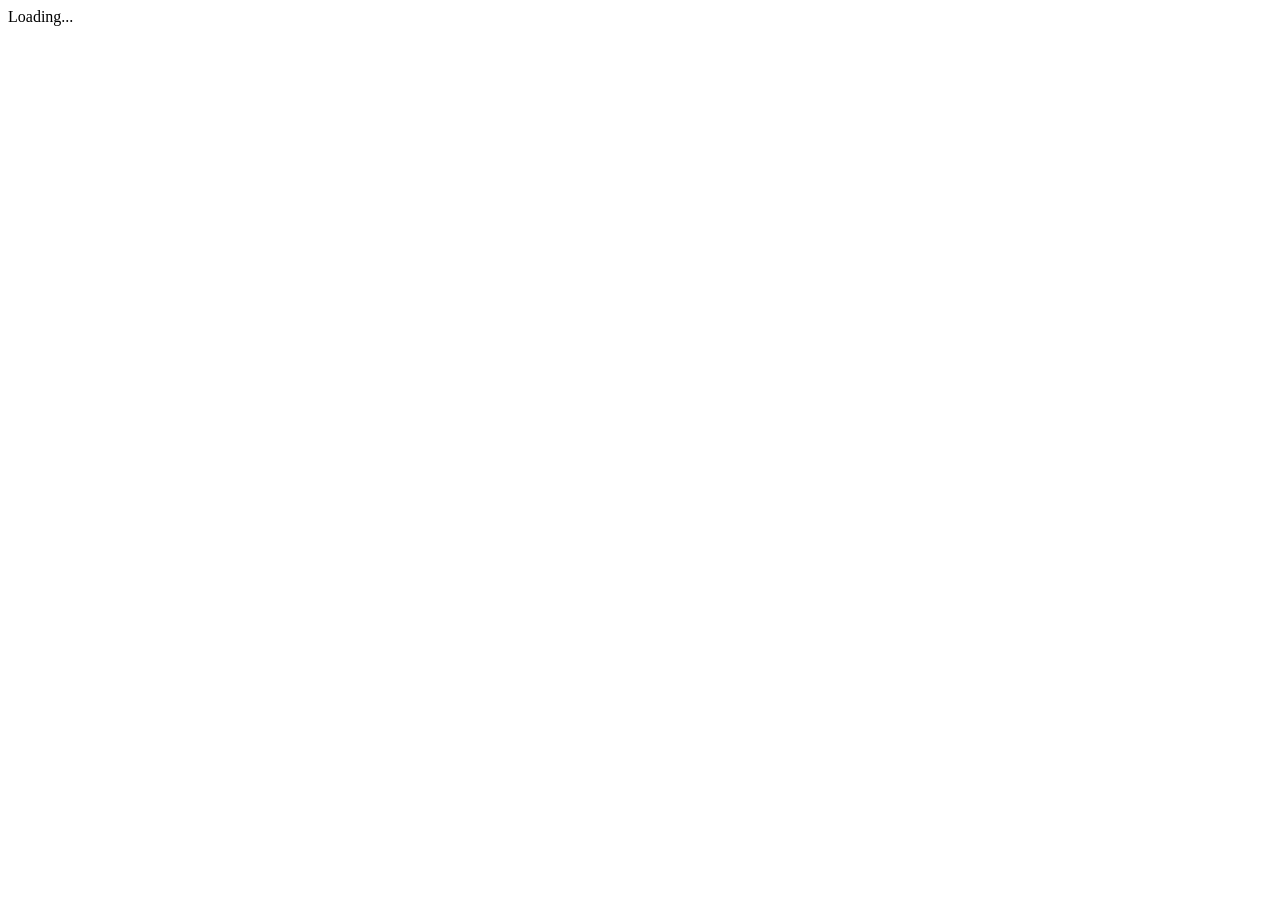
==== index.html @ 90649b67 "new gh-pages version" ====
<!doctype html>
<html>
<head>
  <meta charset="utf-8">
  <title>HelloWorld</title>
  <base href="/hello-world/">

  <meta name="viewport" content="width=device-width, initial-scale=1">
  <link rel="icon" type="image/x-icon" href="favicon.ico">
<link href="styles.d41d8cd98f00b204e9800998ecf8427e.bundle.css" rel="stylesheet"></head>
<body>
  <app-root>Loading...</app-root>
<script type="text/javascript" src="inline.d41d8cd98f00b204e980.bundle.js"></script><script type="text/javascript" src="styles.b2328beb0372c051d06d.bundle.js"></script><script type="text/javascript" src="main.9a5d487eb171b9bdf810.bundle.js"></script></body>
</html>
---- styles.d41d8cd98f00b204e9800998ecf8427e.bundle.css ----
/*# sourceMappingURL=styles.b2328beb0372c051d06d.bundle.map*/
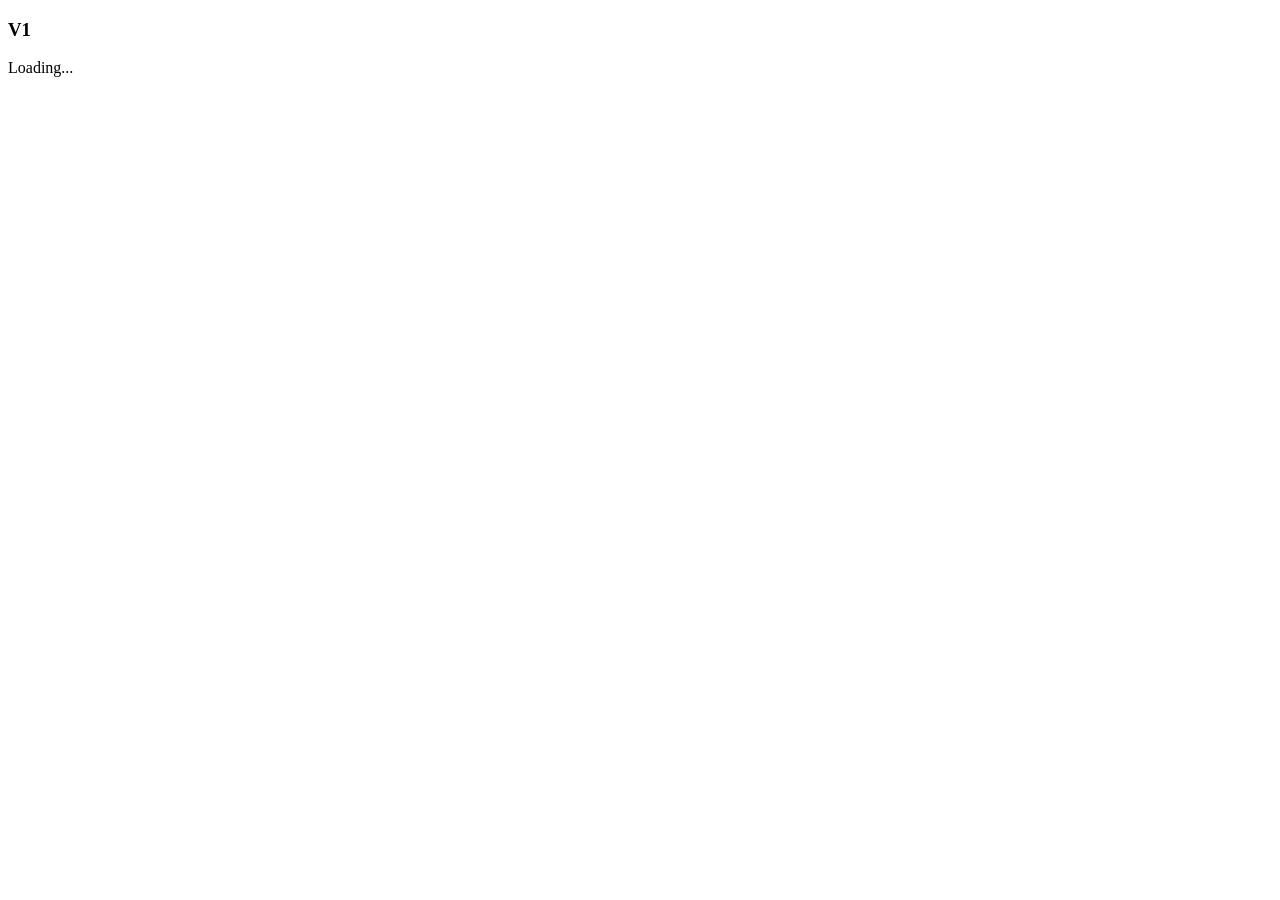
==== commit 9fbc5faa: "Update index.html" ====
--- a/index.html
+++ b/index.html
@@ -9,6 +9,7 @@
   <link rel="icon" type="image/x-icon" href="favicon.ico">
 <link href="styles.d41d8cd98f00b204e9800998ecf8427e.bundle.css" rel="stylesheet"></head>
 <body>
+  <h3>V1</h3>
   <app-root>Loading...</app-root>
 <script type="text/javascript" src="inline.d41d8cd98f00b204e980.bundle.js"></script><script type="text/javascript" src="styles.b2328beb0372c051d06d.bundle.js"></script><script type="text/javascript" src="main.9a5d487eb171b9bdf810.bundle.js"></script></body>
 </html>
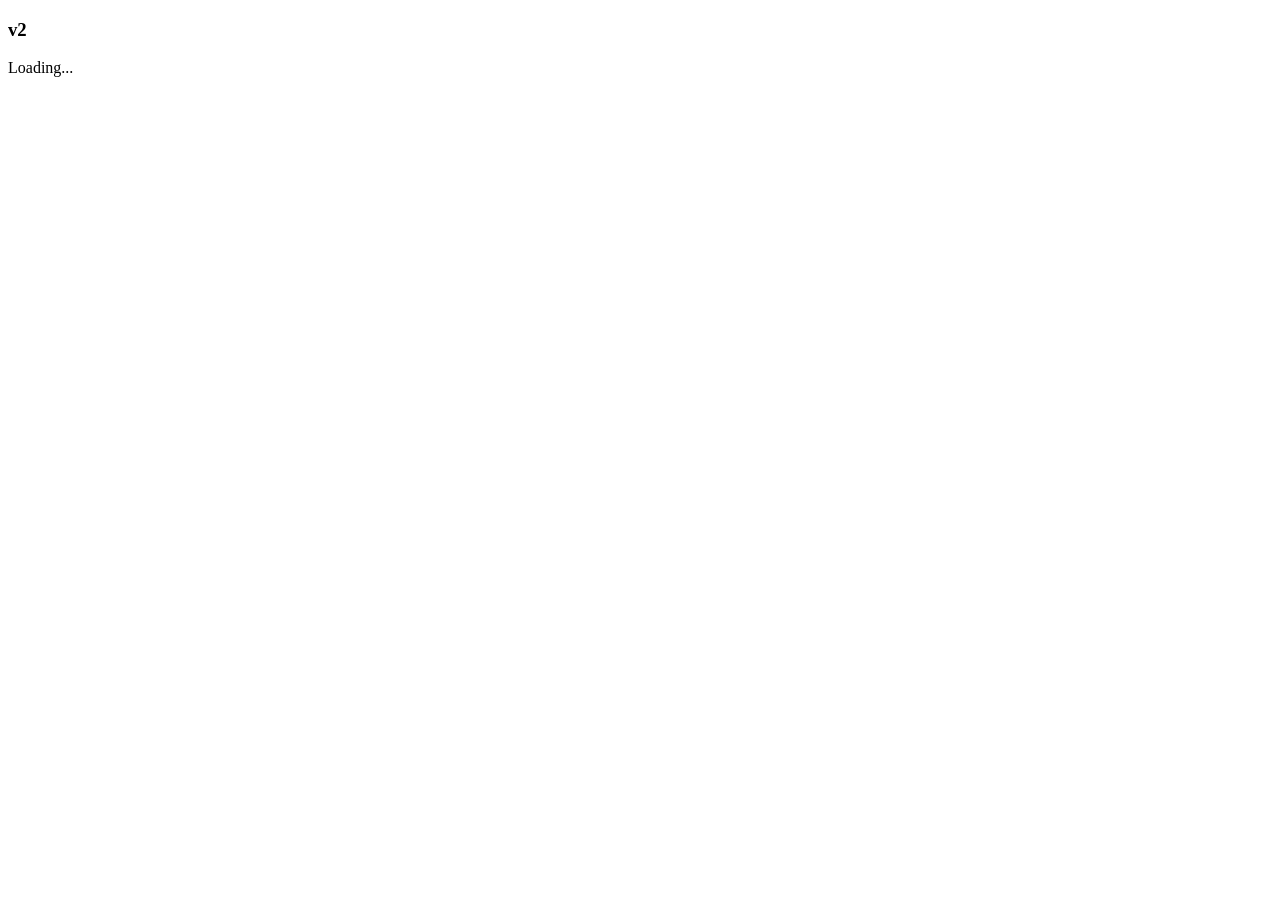
==== commit c6e6faea: "new gh-pages version" ====
--- a/index.html
+++ b/index.html
@@ -9,7 +9,7 @@
   <link rel="icon" type="image/x-icon" href="favicon.ico">
 <link href="styles.d41d8cd98f00b204e9800998ecf8427e.bundle.css" rel="stylesheet"></head>
 <body>
-  <h3>V1</h3>
+  <h3>v2</h3>
   <app-root>Loading...</app-root>
 <script type="text/javascript" src="inline.d41d8cd98f00b204e980.bundle.js"></script><script type="text/javascript" src="styles.b2328beb0372c051d06d.bundle.js"></script><script type="text/javascript" src="main.9a5d487eb171b9bdf810.bundle.js"></script></body>
 </html>
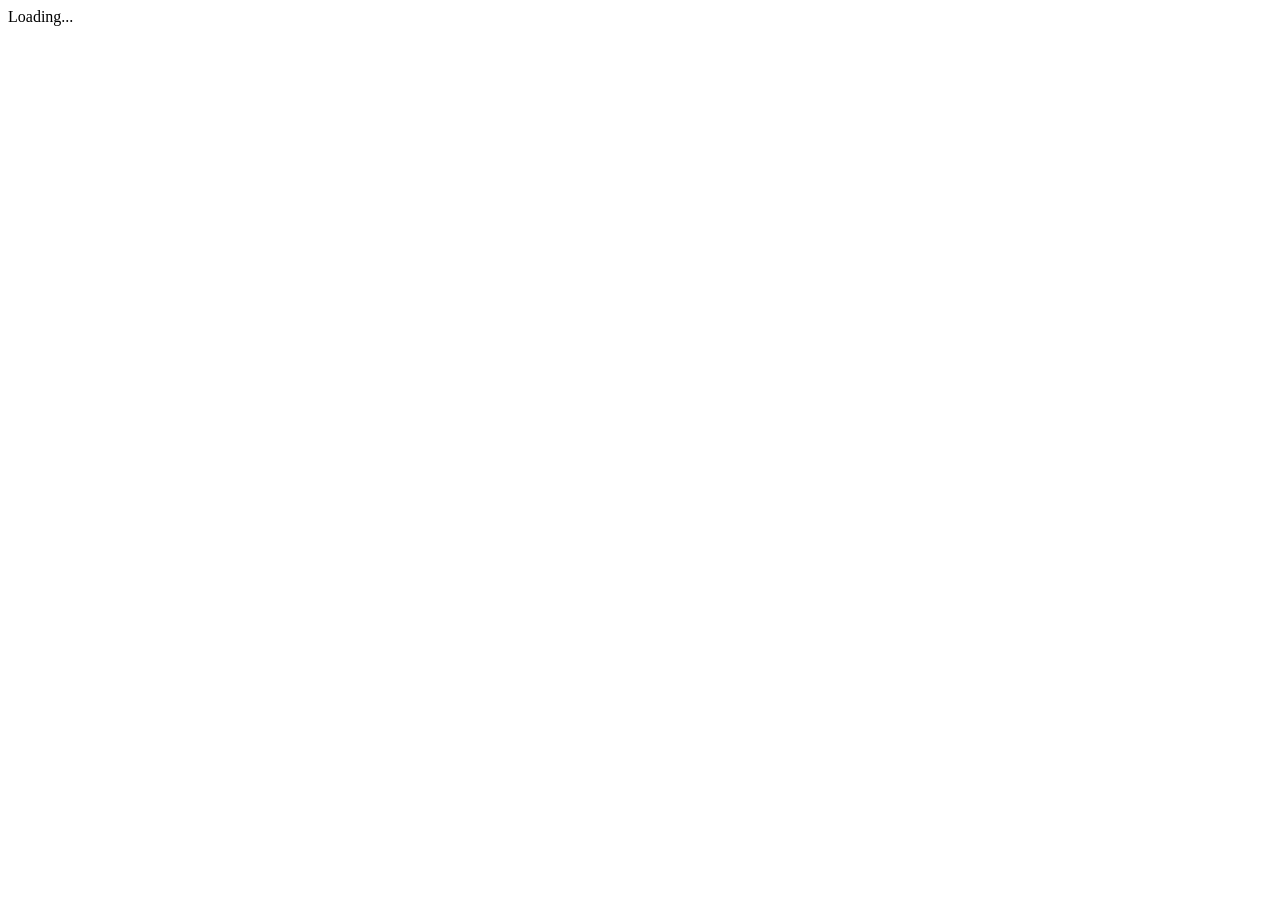
==== commit 01d042c4: "new gh-pages version" ====
--- a/index.html
+++ b/index.html
@@ -9,7 +9,7 @@
   <link rel="icon" type="image/x-icon" href="favicon.ico">
 <link href="styles.d41d8cd98f00b204e9800998ecf8427e.bundle.css" rel="stylesheet"></head>
 <body>
-  <h3>v2</h3>
   <app-root>Loading...</app-root>
-<script type="text/javascript" src="inline.d41d8cd98f00b204e980.bundle.js"></script><script type="text/javascript" src="styles.b2328beb0372c051d06d.bundle.js"></script><script type="text/javascript" src="main.9a5d487eb171b9bdf810.bundle.js"></script></body>
+  <!--<h3>search-box:</h3> <search-box [placeholderxxx]="'Custom placeholder'">Loading...</search-box>-->
+<script type="text/javascript" src="inline.d41d8cd98f00b204e980.bundle.js"></script><script type="text/javascript" src="styles.b2328beb0372c051d06d.bundle.js"></script><script type="text/javascript" src="main.e25a16f318b180736cf9.bundle.js"></script></body>
 </html>
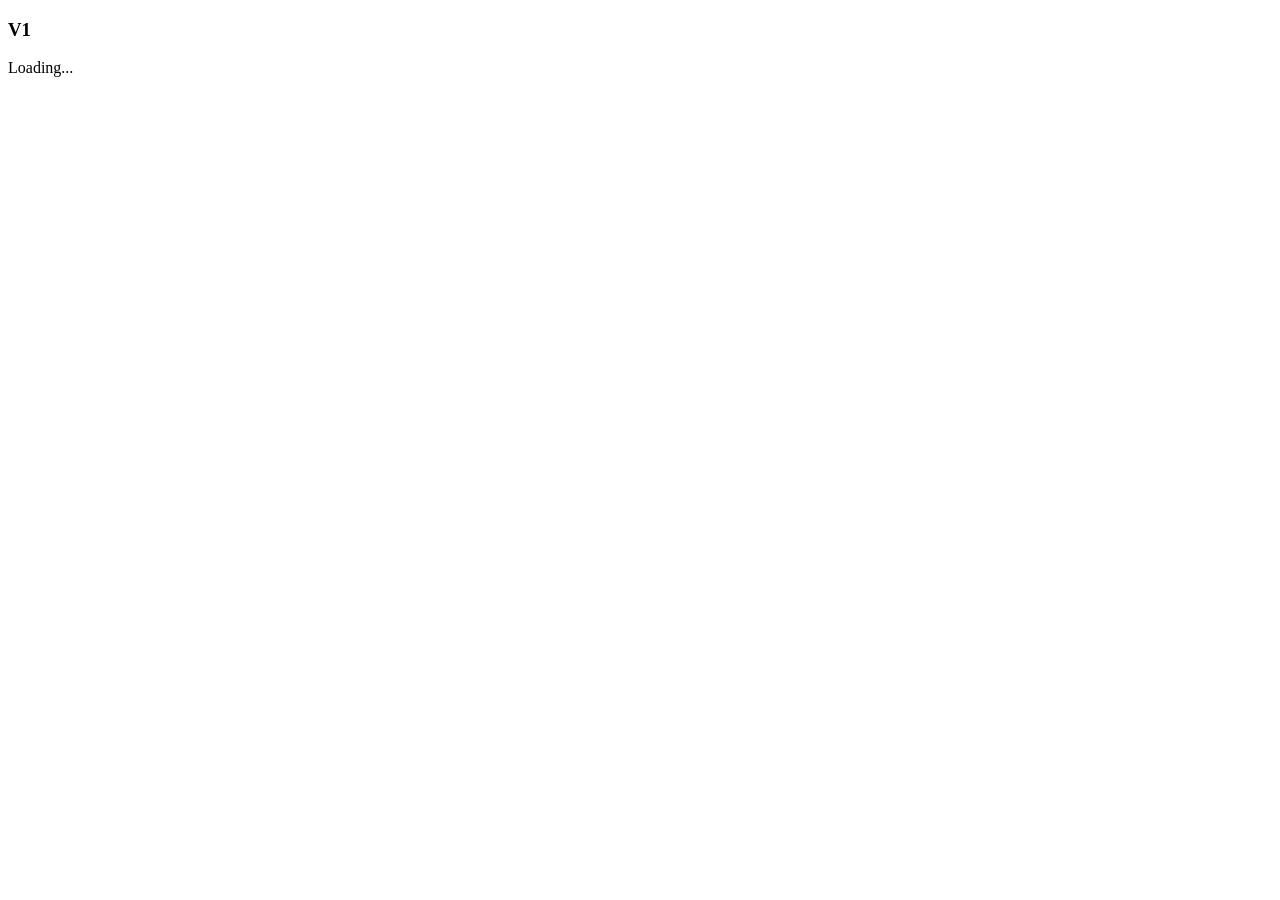
==== commit 59d82a87: "Merge branch 'gh-pages' of https://github.com/thalabi/hello-world into gh-pages" ====
--- a/index.html
+++ b/index.html
@@ -9,6 +9,7 @@
   <link rel="icon" type="image/x-icon" href="favicon.ico">
 <link href="styles.d41d8cd98f00b204e9800998ecf8427e.bundle.css" rel="stylesheet"></head>
 <body>
+  <h3>V1</h3>
   <app-root>Loading...</app-root>
   <!--<h3>search-box:</h3> <search-box [placeholderxxx]="'Custom placeholder'">Loading...</search-box>-->
 <script type="text/javascript" src="inline.d41d8cd98f00b204e980.bundle.js"></script><script type="text/javascript" src="styles.b2328beb0372c051d06d.bundle.js"></script><script type="text/javascript" src="main.e25a16f318b180736cf9.bundle.js"></script></body>
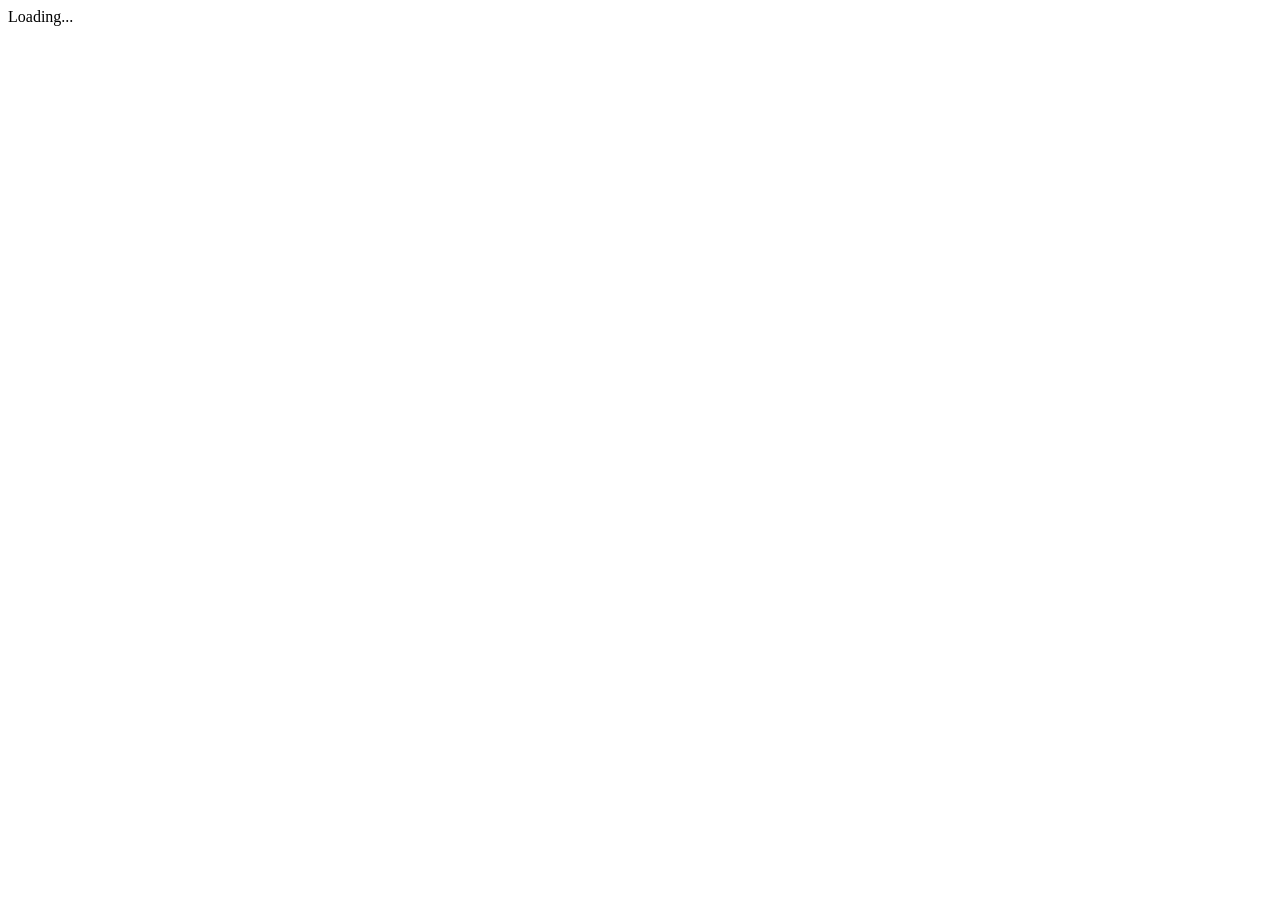
==== commit 9fbe4d12: "new gh-pages version" ====
--- a/index.html
+++ b/index.html
@@ -9,8 +9,7 @@
   <link rel="icon" type="image/x-icon" href="favicon.ico">
 <link href="styles.d41d8cd98f00b204e9800998ecf8427e.bundle.css" rel="stylesheet"></head>
 <body>
-  <h3>V1</h3>
   <app-root>Loading...</app-root>
   <!--<h3>search-box:</h3> <search-box [placeholderxxx]="'Custom placeholder'">Loading...</search-box>-->
-<script type="text/javascript" src="inline.d41d8cd98f00b204e980.bundle.js"></script><script type="text/javascript" src="styles.b2328beb0372c051d06d.bundle.js"></script><script type="text/javascript" src="main.e25a16f318b180736cf9.bundle.js"></script></body>
+<script type="text/javascript" src="inline.d41d8cd98f00b204e980.bundle.js"></script><script type="text/javascript" src="styles.b2328beb0372c051d06d.bundle.js"></script><script type="text/javascript" src="main.311d3b4bb185a0253923.bundle.js"></script></body>
 </html>
